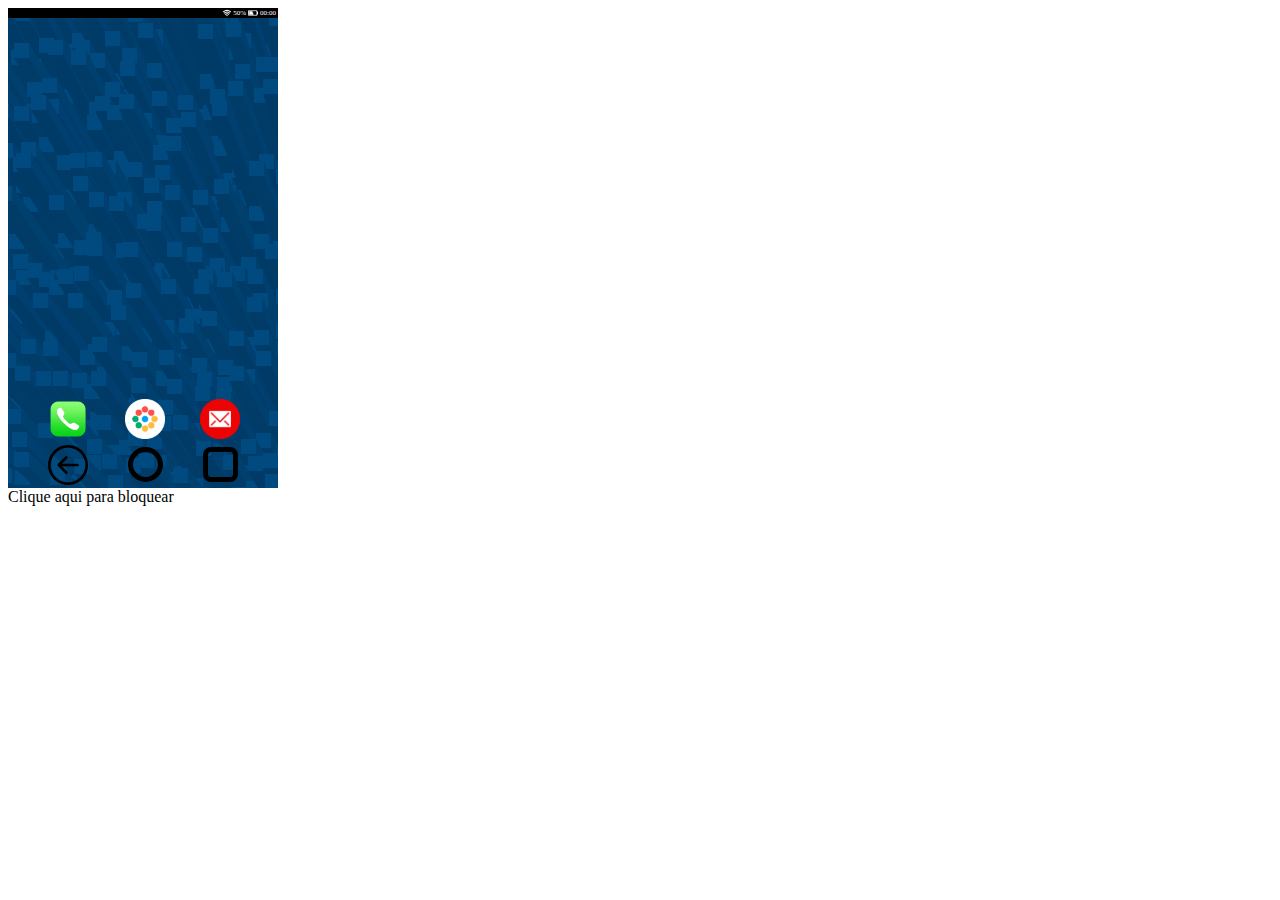
==== pags/tela-inicial/index.html @ f1beccc5 "primeiro commit" ====
<!DOCTYPE html>
<html>
    <head>
        <meta charset="utf-8">
        <title>Página testes</title>
        <link href="style.css" rel="stylesheet">   
    </head>
    <body>
        <div id="container">
            <div id="janela">
                <p class="texto-janela">00:00</p>
                <img src="../../assets/battery-icon.png" width="10" height="10"/>
                <p class="texto-janela">50%</p>
                <img id="wifi" src="../../assets/wifi-icon.png" width="8" height="8"/>
            </div>
            <div id="separador">

            </div>
            <div id="painel-app">
                <img id="icon-phone" src="../../assets/icon-Phone.png" width="40" height="40">
                <img id="icon-apps" src="../../assets/icon-apps.jpg" width="40" height="40">
                <img id="icon-mensagem" src="../../assets/icon-mensagem.png" width="40" height="40">
            </div>
            <div id="painel-botao">
                <img id="botao-voltar" src="../../assets/voltar-icon.png" width="40" height="40"/>
                <div id="botao-home"></div>
                <div id="botao-janela"></div>
            </div>
        </div>
        <a id="bloqueador" href="../../index.html">Clique aqui para bloquear</a>
    </body>
</html>
---- pags/tela-inicial/style.css ----
#container {
    background-image: url(../../assets/background01.png);
    width: 270px;
    height: 480px;
    display: flex;
    flex-direction: column;
}

#janela {
    background-color: black;
    width: 100%;
    height: 10px;
    display: flex;
    flex-direction: row-reverse;
}

.texto-janela {
    color: white;
    font-size: 7px;
    margin: 1px 2px;
}

#wifi {
    margin: 1px 0px;
}

#separador {
    width: 100%;
    height: 380px;
}

#painel-app {
    width: 100%;
    height: 50px;
    display: flex;
    flex-direction: row;
}

#icon-phone {
    margin-left: 40px;
    margin-top: 5px;
}

#icon-apps {
    margin-left: 37px;
    margin-top: 5px;
}

#icon-mensagem {
    margin-left: 35px;
    margin-top: 5px;
}

#painel-botao {
    width: 100%;
    height: 45px;
    display: flex;
    flex-direction: row;
}

#botao-voltar {
    margin-left: 40px;
    margin-top: 2px;
    margin-bottom: 2px;
    float: left;
}

#botao-home {
    width: 25px;
    height: 25px;
    border: 5px solid black;
    border-radius: 40px;
    margin-left: 40px;
    margin-top: 4px;
    margin-bottom: 4px;
}

#botao-janela {
    width: 25px;
    height: 25px;
    border: 5px solid black;
    float: right;
    border-radius: 8px;
    margin-left: 40px;
    margin-top: 4px;
    margin-bottom: 4px;
}

#bloqueador {
    text-decoration: none;
    color: black;
}

#bloqueador:visited {
    color: black;
}
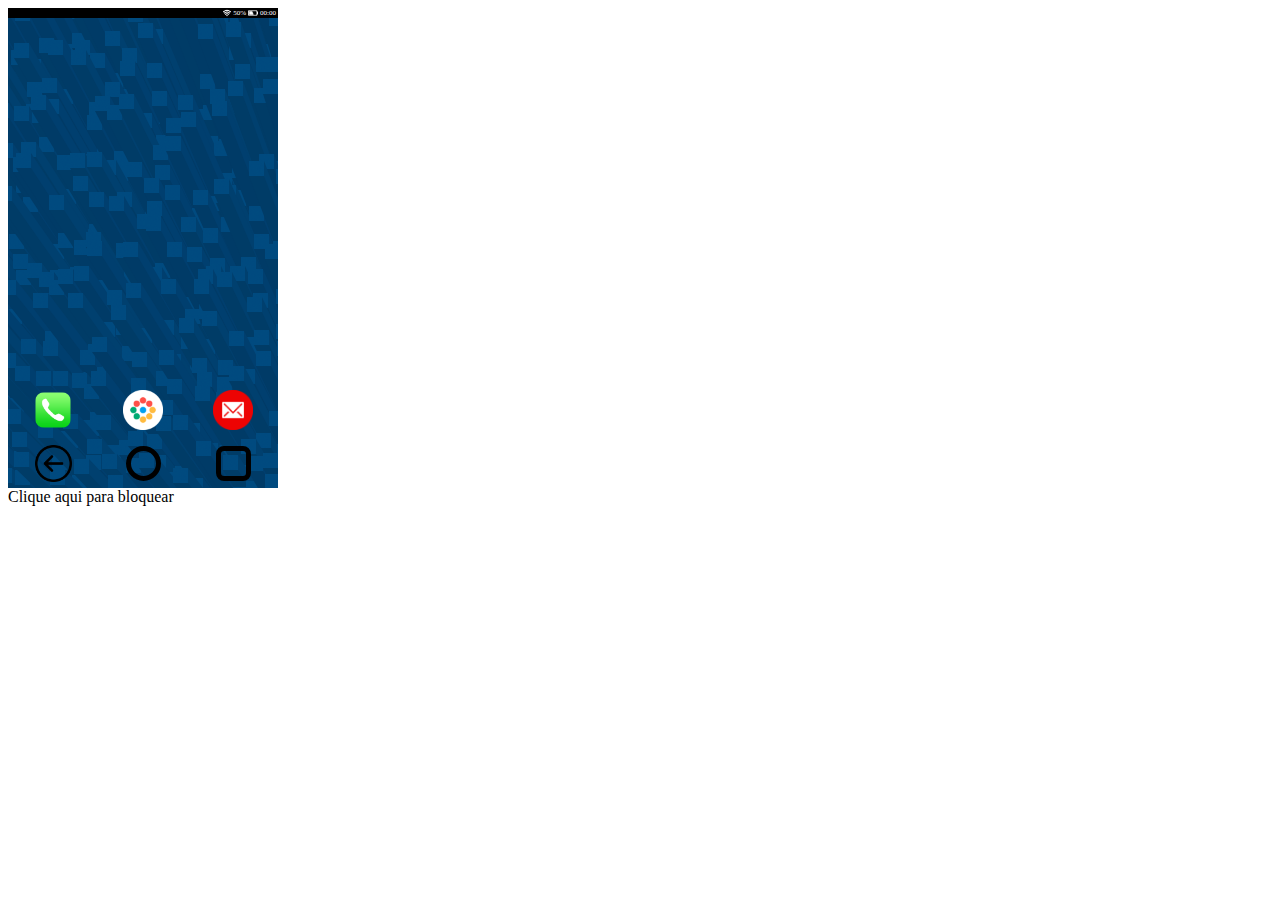
==== commit 2ca1e330: "Alterando style.css da tela inicial" ====
--- a/pags/tela-inicial/index.html
+++ b/pags/tela-inicial/index.html
@@ -17,12 +17,12 @@
 
             </div>
             <div id="painel-app">
-                <img id="icon-phone" src="../../assets/icon-Phone.png" width="40" height="40">
-                <img id="icon-apps" src="../../assets/icon-apps.jpg" width="40" height="40">
-                <img id="icon-mensagem" src="../../assets/icon-mensagem.png" width="40" height="40">
+                <img src="../../assets/icon-Phone.png" width="40" height="40">
+                <img src="../../assets/icon-apps.jpg" width="40" height="40">
+                <img src="../../assets/icon-mensagem.png" width="40" height="40">
             </div>
             <div id="painel-botao">
-                <img id="botao-voltar" src="../../assets/voltar-icon.png" width="40" height="40"/>
+                <img id="botao-voltar" src="../../assets/voltar-icon.png" width="37" height="37"/>
                 <div id="botao-home"></div>
                 <div id="botao-janela"></div>
             </div>
--- a/pags/tela-inicial/style.css
+++ b/pags/tela-inicial/style.css
@@ -34,35 +34,16 @@
     height: 50px;
     display: flex;
     flex-direction: row;
-}
-
-#icon-phone {
-    margin-left: 40px;
-    margin-top: 5px;
-}
-
-#icon-apps {
-    margin-left: 37px;
-    margin-top: 5px;
-}
-
-#icon-mensagem {
-    margin-left: 35px;
-    margin-top: 5px;
+    justify-content: space-around
 }
 
 #painel-botao {
     width: 100%;
-    height: 45px;
+    height: 50px;
     display: flex;
     flex-direction: row;
-}
-
-#botao-voltar {
-    margin-left: 40px;
-    margin-top: 2px;
-    margin-bottom: 2px;
-    float: left;
+    justify-content: space-around;
+    align-items: center;
 }
 
 #botao-home {
@@ -70,9 +51,6 @@
     height: 25px;
     border: 5px solid black;
     border-radius: 40px;
-    margin-left: 40px;
-    margin-top: 4px;
-    margin-bottom: 4px;
 }
 
 #botao-janela {
@@ -81,9 +59,6 @@
     border: 5px solid black;
     float: right;
     border-radius: 8px;
-    margin-left: 40px;
-    margin-top: 4px;
-    margin-bottom: 4px;
 }
 
 #bloqueador {
